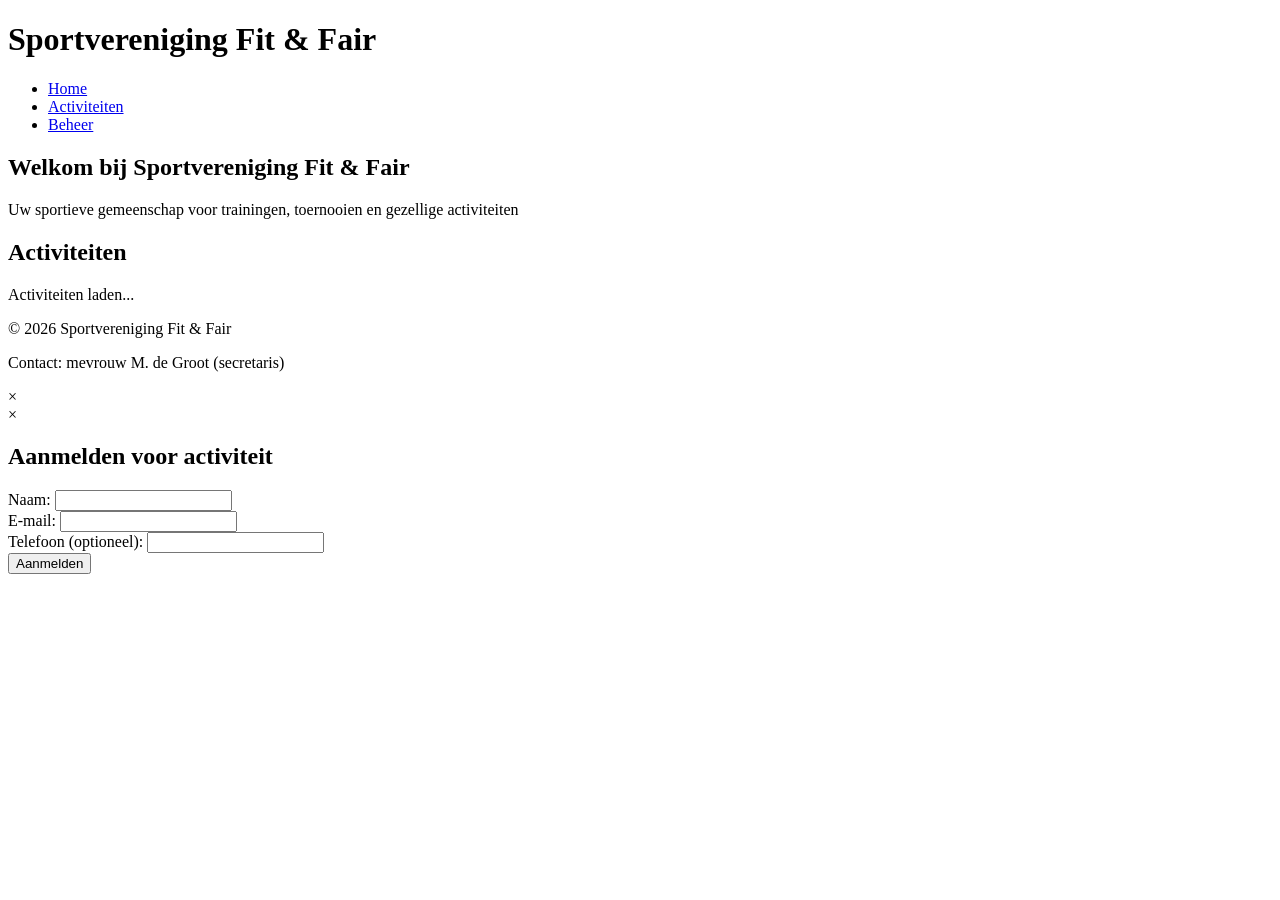
==== index.html @ 8ac82503 "Create index.html" ====
<!DOCTYPE html>
<html lang="nl">
<head>
    <meta charset="UTF-8">
    <meta name="viewport" content="width=device-width, initial-scale=1.0">
    <title>Sportvereniging Fit & Fair</title>
    <link rel="stylesheet" href="/css/style.css">
</head>
<body>
    <header>
        <div class="container">
            <h1>Sportvereniging Fit & Fair</h1>
            <nav>
                <ul>
                    <li><a href="#home">Home</a></li>
                    <li><a href="#activities">Activiteiten</a></li>
                    <li><a href="/admin">Beheer</a></li>
                </ul>
            </nav>
        </div>
    </header>

    <main>
        <section id="home" class="hero">
            <div class="container">
                <h2>Welkom bij Sportvereniging Fit & Fair</h2>
                <p>Uw sportieve gemeenschap voor trainingen, toernooien en gezellige activiteiten</p>
            </div>
        </section>

        <section id="activities" class="activities">
            <div class="container">
                <h2>Activiteiten</h2>
                <div id="activities-list" class="activities-grid">
                    <p>Activiteiten laden...</p>
                </div>
            </div>
        </section>
    </main>

    <footer>
        <div class="container">
            <p>&copy; 2026 Sportvereniging Fit & Fair</p>
            <p>Contact: mevrouw M. de Groot (secretaris)</p>
        </div>
    </footer>

    <div id="activity-modal" class="modal">
        <div class="modal-content">
            <span class="close">&times;</span>
            <div id="activity-details"></div>
        </div>
    </div>

    <div id="registration-modal" class="modal">
        <div class="modal-content">
            <span class="close">&times;</span>
            <h2>Aanmelden voor activiteit</h2>
            <form id="registration-form">
                <input type="hidden" id="activity-id">
                <div class="form-group">
                    <label for="name">Naam:</label>
                    <input type="text" id="name" name="name" required>
                </div>
                <div class="form-group">
                    <label for="email">E-mail:</label>
                    <input type="email" id="email" name="email" required>
                </div>
                <div class="form-group">
                    <label for="phone">Telefoon (optioneel):</label>
                    <input type="tel" id="phone" name="phone">
                </div>
                <button type="submit">Aanmelden</button>
            </form>
            <div id="registration-message"></div>
        </div>
    </div>

    <script src="/js/main.js"></script>
</body>
</html>
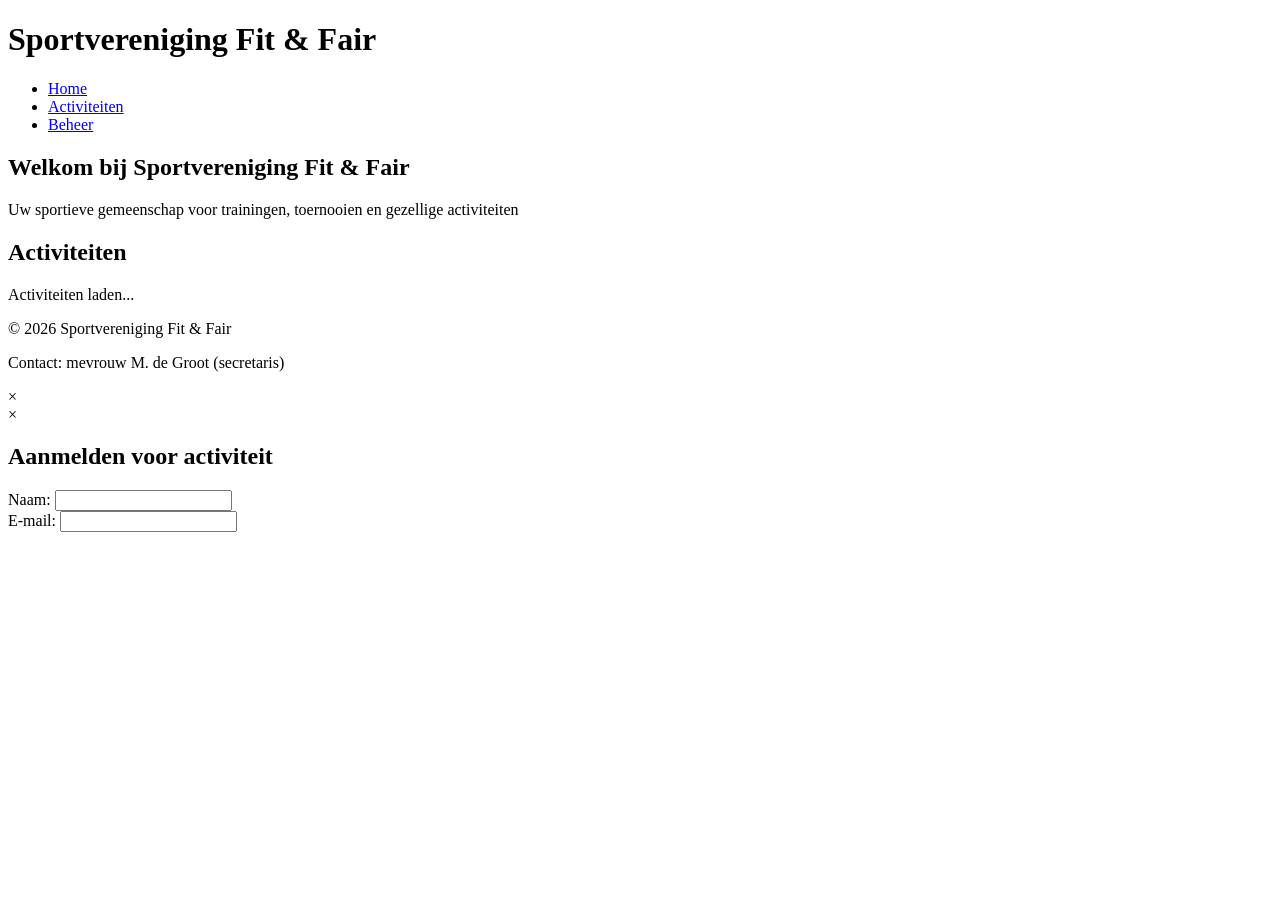
==== commit 9b8eb576: "Update index.html" ====
--- a/index.html
+++ b/index.html
@@ -7,6 +7,20 @@
     <link rel="stylesheet" href="/css/style.css">
 </head>
 <body>
+    <!-- Animated background elements -->
+    <div class="bg-animation">
+        <span></span>
+        <span></span>
+        <span></span>
+        <span></span>
+        <span></span>
+        <span></span>
+        <span></span>
+        <span></span>
+        <span></span>
+        <span></span>
+    </div>
+
     <header>
         <div class="container">
             <h1>Sportvereniging Fit & Fair</h1>
@@ -65,17 +79,3 @@
                 <div class="form-group">
                     <label for="email">E-mail:</label>
                     <input type="email" id="email" name="email" required>
-                </div>
-                <div class="form-group">
-                    <label for="phone">Telefoon (optioneel):</label>
-                    <input type="tel" id="phone" name="phone">
-                </div>
-                <button type="submit">Aanmelden</button>
-            </form>
-            <div id="registration-message"></div>
-        </div>
-    </div>
-
-    <script src="/js/main.js"></script>
-</body>
-</html>
